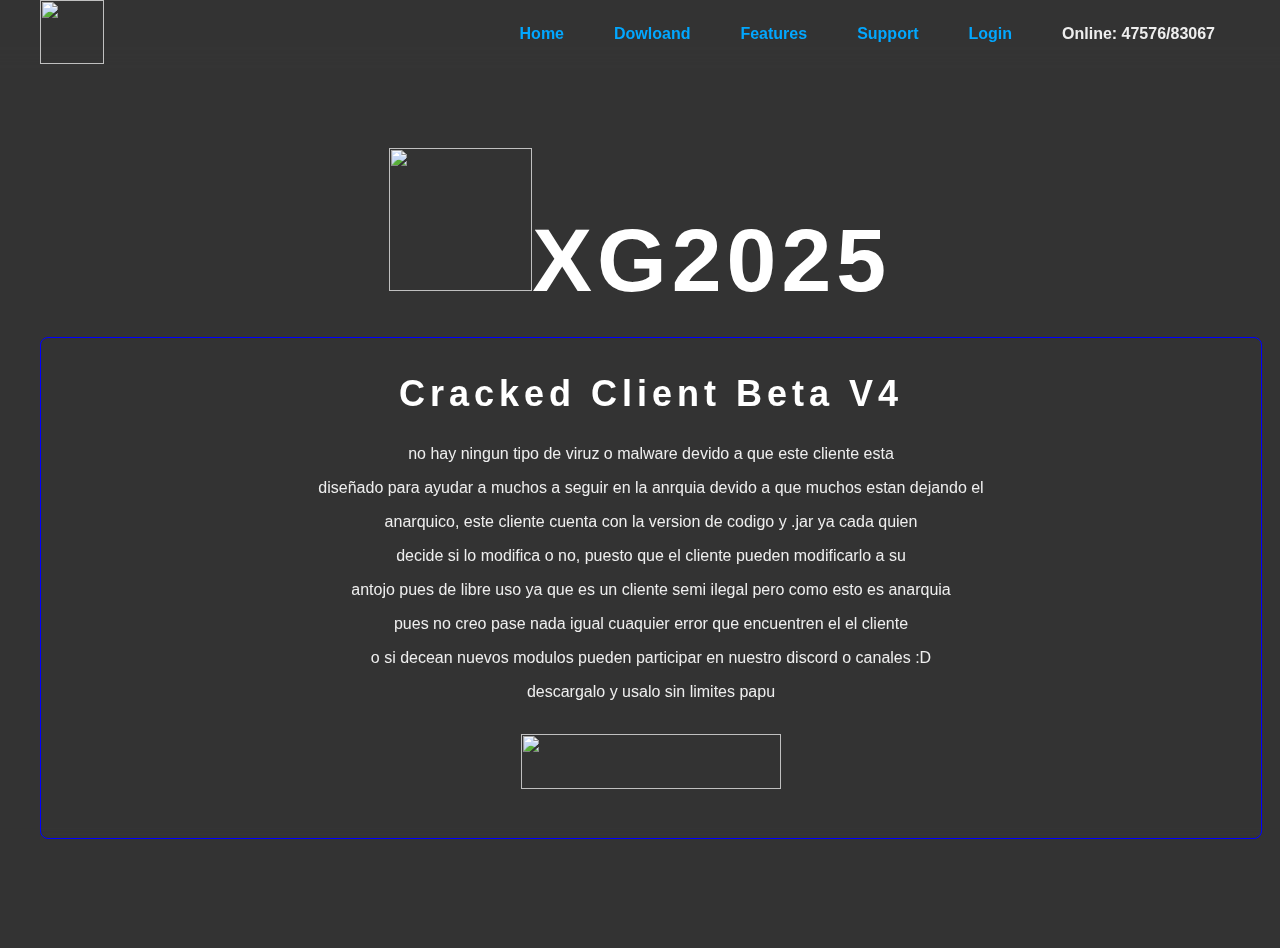
==== download.html @ 634cb4ca "Add files via upload" ====
<!doctype html>
<html lang="en" prefix="og: https://ogp.me/ns#">
<head>
    <meta charset="utf-8">
    <title>Dowloand</title>
    <meta name="description" content="XG2025 Strong">
    <meta name="author" content="xg2025,akaishin2025">
    <meta name="viewport" content="width=device-width, initial-scale=1">
    <link rel="icon" type="image/png" href="./web/img/logo_blue.png"/>
    <link rel="icon" type="image/png" href="./web/img/logo_blue.png"/>
    <meta property="og:title" content="XG2025 Client"/>
    <meta property="og:description" content="Minecraft utility client for anarchy servers by XG2025"/>
    <meta property="og:site_name" content="XG2025client.com"/>
    <meta property="og:type" content="website"/>
    <meta property="og:url" content="https://XG2025client.com/"/>
    <meta property="og:image" content="https://XG2025client.com/web/img/logo_blue.png"/>
    <link rel="stylesheet" href="./web/css/main.css" >



        <link href="./web/css/page.css" rel="stylesheet">
        <link href="./web/css/global.css" rel="stylesheet">
        <link href="./web/css/style.css" rel="stylesheet">
        <link href="./web/css/video.css" rel="stylesheet">
        <link rel="stylesheet" href="web/css/framenew.css">
        
    
    <link href="web/css/front.css" rel="stylesheet">




</head>
<!--<div id="img">-->
<!-- The video in background -->
<video autoplay muted loop id="myVideo">
    <source src="./web/img/back.mp4" type="video/mp4">
    Your browser does not support HTML5 video.
</video>



    <body class="front-page">


        <header class="header">
            <div class="container">
                <ul style="overflow: hidden; list-style-type: none; margin: 0; padding: 0;">
                    <li class="logo">
                        <a href="./index.html"><img src="./web/img/logo_blue.png" alt="" class="logo hvr-grow" height="64px" width="64px"></a>
                    </li>
                    <li class="navbutton"><span class="online">Online: 47576/83067 </span>
                    </li>
                    <a class="nav" href="./loginaccound.html">
                        <li class="navbutton">Login</li>
                    </a>
                    <a class="nav" href="./support.html">
                        <li class="navbutton">Support</li>
                    </a>
                    <a class="nav" href="./features.html">
                        <li class="navbutton">Features</li>
                    </a>
                    <a class="nav" href="./download.html">
                        <li class="navbutton">Dowloand</li>
                    </a>
                    <a class="nav" href="./index.html">
                        <li class="navbutton">Home</li>
                    </a>
                </ul>
            </div>
        </header>

    <div class="container page-content-wrapper">
            <div class="page-layout col">
        <div class="front-sections">

            <section class="main-title">
                <a href="./index.html">
                    <h1 class="title rainbow rainbow_text_animated">
                        <img src="./web/img/logo_white.png" alt="">XG2025
                    </h1>
                </a>
                </section>  

    <section class="framesection">
        <div class="row">

        <div class="margin-bottom">
            <h1 class="title rainbow rainbow_text_animated">Cracked Client Beta V4</h1>
            <p>no hay ningun tipo de viruz o malware devido a que este cliente esta </p>
            <p>diseñado para ayudar a muchos a seguir en la anrquia devido a que muchos estan dejando el</p>
            <p>anarquico, este cliente cuenta con la version de codigo y .jar ya cada quien</p>
            <p>decide si lo modifica o no, puesto que el cliente pueden modificarlo a su</p>
            <p>antojo pues de libre uso ya que es un cliente semi ilegal pero como esto es anarquia</p>
            <p>pues no creo pase nada igual cuaquier error que encuentren el el cliente</p>
            <p>o si decean nuevos modulos pueden participar en nuestro discord o canales :D</p>
            <p>descargalo y usalo sin limites papu</p>


        </div>


    </div>
    <li class="logodownload">
    <a href="./web/dowload/CrackedLoader.jar" id="download" target="_blank"> <i class="fa fa-download"></i><img src="./web/img/download-logo.png" alt="" class="logo hvr-grow" height="55px" width="260"></a>
    </li>
    </div>
        </div>
        </section>



</body>

</html>
---- web/css/page.css ----
.rainbow-gradient {
    position: relative;
    background: #22222205;
    border-radius: 3px
}

.rainbow-gradient::after {
    position: absolute;
    content: "";
    top: -3px;
    left: -3px;
    z-index: -1;
    width: calc(100% + 6px);
    height: calc(100% + 6px);
    background: linear-gradient(45deg, #5f86f2, #a65ff2, #f25fd0, #f25f61, #f2cb5f, #abf25f, #5ff281, #5ff2f0, #5ff281, #abf25f, #f2cb5f, #f25f61, #f25fd0, #a65ff2, #5f86f2);
    background-size: 300% 300%;
    background-position: 0 50%;
    animation: moveGradient 10s alternate infinite
}

@keyframes moveGradient {
    50% {
        background-position: 100% 50%
    }
}

@keyframes rotate {
    from {
        transform: rotate(0turn)
    }

    to {
        transform: rotate(1turn)
    }
}

.rainbow-animation {
    border-radius: 3px;
    position: relative;
    background: #222;
    z-index: 0;
    overflow: hidden;
    padding: 3px
}

.rainbow-animation::before {
    box-sizing: border-box;
    content: '';
    position: absolute;
    z-index: -2;
    left: calc(-6000px + 50%);
    top: calc(-6000px + 50%);
    width: 12000px;
    height: 12000px;
    background-repeat: no-repeat;
    background-position: 0 0, 100% 0, 100% 100%, 0 100%;
    background-image: conic-gradient(#a65ff2, #f25f61, #f2cb5f, #5ff281, #5ff2f0, #a65ff2);
    animation: rotate 10s linear infinite
}

.rainbow-animation::after {
    box-sizing: border-box;
    content: '';
    position: absolute;
    z-index: -1;
    left: 3px;
    top: 3px;
    width: calc(100% - 6px);
    height: calc(100% - 6px);
    background: #222;
    border-radius: 2px
}

@keyframes rainbow {
    0% {
        border-color: #b827fc
    }

    20% {
        border-color: #2c90fc
    }

    40% {
        border-color: #fde533
    }
}

.main-title {
    display: block;
    width: 100%;
    margin-bottom: 20px;
    font-size: 7vw
}

.main-title.responsive-title {
    width: 100%;
    font-size: 2rem;
    margin-bottom: 0
}

@media (max-width: 1200px) {
    .main-title.responsive-title {
        width:max-content
    }
}

@media (max-width: 1024px) {
    .main-title {
        font-size:12vw
    }
}

.main-title .title {
    font-family: dash-horizon, Verdana, sans-serif;
    font-size: 1em;
    font-weight: 900;
    margin-bottom: 0
}

.main-title .title img {
    width: 1.6em;
    height: 1.6em;
    animation: rotate_animation 4s ease-in-out infinite;
    animation-iteration-count: infinite
}

.rainbow {
    text-align: center;
    text-decoration: underline;
    letter-spacing: 5px
}

.rainbow_text_animated {
    color: white;
    text-decoration: none;
    animation: rainbow_animation 10s linear infinite;
    animation-iteration-count: infinite
}

.rainbow {
    text-align: center;
    text-decoration: underline;
    letter-spacing: 5px
}

.rainbow_text_animated {
    color: white;
    text-decoration: none;
    animation: rainbow_animation 10s linear infinite;
    animation-iteration-count: infinite
}

@keyframes rainbow_animation {
    0% {
        filter: saturate(0%) invert(48%) sepia(13%) saturate(3207%) hue-rotate(0deg) brightness(125%)
    }

    25% {
        filter: saturate(0%) invert(48%) sepia(13%) saturate(3207%) hue-rotate(90deg) brightness(125%)
    }

    50% {
        filter: saturate(0%) invert(48%) sepia(13%) saturate(3207%) hue-rotate(180deg) brightness(125%)
    }

    75% {
        filter: saturate(0%) invert(48%) sepia(13%) saturate(3207%) hue-rotate(270deg) brightness(125%)
    }

    100% {
        filter: saturate(0%) invert(48%) sepia(13%) saturate(3207%) hue-rotate(360deg) brightness(125%)
    }
}

@keyframes rotate_animation {
    0% {
        transform: rotate(360deg)
    }

    50% {
        transform: rotate(180deg)
    }

    100% {
        transform: rotate(0deg)
    }
}

.anon-menu {
    width: 100%;
    display: block;
    margin-bottom: 20px
}

@media (max-width: 428px) {
    .anon-menu {
        margin-bottom:5px
    }
}

@media (max-width: 992px) {
    .anon-menu .access .item {
        padding:5px
    }
}

@media (max-width: 428px) {
    .anon-menu .access .item {
        margin-bottom:2px;
        margin-left: 2px;
        font-size: 0.9em
    }

    .anon-menu .access .item svg {
        width: 90px !important;
        height: 24.3px !important
    }
}

@media (max-width: 373px) {
    .anon-menu .access .item {
        font-size:0.72em
    }

    .anon-menu .access .item svg {
        width: 72px !important;
        height: 19.44px !important
    }
}

.access {
    display: flex;
    flex-flow: wrap;
    justify-content: center;
    align-items: center
}

.access.sep {
    margin-top: 40px;
    margin-bottom: 40px
}

.access.col {
    flex-flow: column
}

.access.col .item {
    width: 100%;
    flex-grow: 1;
    text-align: center;
    margin-left: 0;
    margin-right: 0
}

.access.flex {
    justify-content: stretch
}

.access.flex .item {
    flex-grow: 1;
    text-align: center
}

.access .item {
    background: #222;
    border: solid 2px #222;
    padding: 10px;
    margin-left: 10px;
    margin-bottom: 10px;
    border-radius: 3px;
    color: white
}

.access .item:hover {
    background: #2f2f2f;
    border: solid 2px #222
}

.redeem-form {
    max-width: 410px
}

.redeem-form .form {
    display: flex
}

.redeem-form .form .form-cell {
    margin-bottom: 0
}

.redeem-form .form .buttons {
    margin-top: 28px;
    margin-left: 20px
}

.admin_orders-page .admin_orders td {
    font-family: monospace
}

.goto-profile {
    position: fixed;
    top: 20px;
    right: 20px;
    background: #222;
    border-radius: 200px;
    width: 64px;
    height: 64px;
    padding: 0;
    margin: 0;
    font-size: 2rem;
    display: flex;
    justify-content: center;
    align-items: center;
    z-index: 200;
    border: 1px solid #4e4e4e
}

@font-face {
    font-family: dash-horizon;
    src: url("../img/Dash-Horizon-Demo.otf")
}

@font-face {
    font-family: comfortaa;
    src: url("../img/Comfortaa-VariableFont_wght.ttf")
}

html {
    overflow-x: hidden;
    padding: 0;
    margin: 0;
    font-family: Verdana, sans-serif
}

html body {
    background: #333;
    color: #eee;
    padding: 0;
    margin: 0
}

html body h1 {
    font-size: 2.25rem
}

html body h2 {
    font-size: 1.5rem
}

html body h3 {
    font-size: 1.2rem
}

html body .title {
    margin-bottom: 30px
}

html body a {
    color: #02a7ff;
    font-weight: bold;
    text-decoration: none;
    user-select: none
}

html body a:hover {
    color: #4ba7ff
}

html body .rotate {
    animation: rotate 1s linear infinite
}

html body i.rotate {
    animation: none
}

html body i.rotate::before {
    animation: rotate 1s linear infinite
}

html body .rainbow-animation textarea,html body .rainbow-animation input[type=text],html body .rainbow-animation input[type=password],html body .rainbow-animation input[type=number] {
    display: block;
    width: 100%;
    height: 100%;
    box-sizing: border-box;
    border: none
}

html body textarea,html body input[type=text],html body input[type=password],html body input[type=number] {
    padding: 10px;
    background: #333;
    color: #eee
}

html body textarea:focus,html body input[type=text]:focus,html body input[type=password]:focus,html body input[type=number]:focus {
    outline: none
}

html body .btn {
    font-weight: bold
}

html body .btn-icon {
    font-size: 1.5em;
    padding: 0.15rem 0.5rem;
    margin-right: 10px
}

html body .btn-success {
    background-color: #079923;
    border-color: #198754
}

html body .url {
    word-break: break-all;
    word-wrap: break-word;
    max-width: 100px
}

html body .page-content-wrapper {
    padding-top: 20px;
    min-height: calc(100vh - 40px)
}

html body .form-cell {
    display: flex;
    flex-flow: column;
    margin-bottom: 20px
}

html body .form-cell label {
    font-weight: bold
}

html body .form-cell.form-cell-checkbox {
    flex-flow: row
}

html body .form-cell.form-cell-checkbox input[type=checkbox] {
    width: 24px;
    height: 24px;
    margin-left: 10px
}


html body a:hover {
    color: #4ba7ff
}

html body footer {
    background: #222;
    width: 100%;
    height: 40px;
    display: flex;
    justify-content: center;
    align-items: center
}
---- web/css/global.css ----
body {
    color: hsla(240, 13%, 6%, 0.644);
    background-image:url('../img/logo_blue.png');
    background-repeat: repeat;
    background-size: cover;
    align-items: center;
}   


  .logo{
      float: left;
  }

  .logodownload{
    /*float: left;*/
    width: 100%;
    height: 90px;
    display: flex;
    justify-content: center;
    align-items: center
}
.logoall{
    /*float: left;*/
    width: 100%;
    height: 90px;
    display: flex;
    justify-content: center;
    align-items: center
}

  
  .navbutton {
      float: right; 
      text-align: center; 
      text-decoration: none; 
      display: block; 
      padding: 25px 25px;
  }

  
  .container{
      max-width: 1200px;
      margin:auto;
      text-align: center; 
      align-items: center;

  }

  
  .header{
    background: transparent;
    /*backdrop-filter: Blur(10px); optional*/ 
    backdrop-filter: Blur(9px);
      font-weight: bold;
      

  }


.html body textarea, html body input[type=text], html body input[type=password], html body input[type=number] {
    padding: 10px;
    width: 350px;
    background: #c00a0a00;
    color: #eeeeee;
    border: 1px solid rgb(174, 0, 255);
    margin:13px auto;/*sirve para separar frames completos xd*/



    box-sizing: border-box;
}
html body .btn {
    font-weight: bold;
}
.btn-primary-login-acess {
    color: #07f039;
    background-color: #0128610e;
    border: 1px solid rgb(150, 7, 216);
}
.btn-primary  {
    color: #fff;
    background-color: #0128610e;
    border: 1px solid rgb(174, 0, 255);
    width: 500px;
    height: 50px;
    margin:25px auto;/*sirve para separar frames completos xd*/

}

.front-sections .cta-button a {
    padding: 9px;
    font-size: 1.5em;
    margin-top: 20px;
    margin-bottom: 20px;
    margin: 10px auto;
    width: 50px;
    height: 70px;

}
---- web/css/style.css ----
html, body {
    margin: 0 !important;
    padding: 0 !important;
    scroll-behavior: smooth;
    background-color: rgba(10, 11, 12, 0);

}
#top {
    margin-left: 0 !important;
    margin-right: 0 !important;
    width: 100%;
    max-width: 100%;
    height: 20%;
}
.navbar {
    background-color: #79c1ff !important;
}
@keyframes rainbow {
    0% { color: #ffffff; }
    14% { color: #ff00c9; }
    28% { color: #bf00ff; }
    42% { color: #0088ff; }
    56% { color: #00ff5e; }
    70% { color: #ffbb00; }
    84% { color: #ff0000; }
    100% { color: #ffffff; }
}
#img {
    width: 100%;
    background-image: url("../img/background.png");
    height: 2600px;
    background-repeat: no-repeat;
    background-size: cover;
    text-align: center;
    color: lightslategrey;
    animation: rainbow 10s infinite;
    animation-direction: alternate;
}
---- web/css/video.css ----
/* Video css  */
        #myVideo {
            position:fixed;
            bottom: 0px;
            right: 0px;
            min-width: 100%;
            width: none;
            z-index: -1000;
            scale: auto;
            display: flex;
            justify-content: center;
            align-items: center;
            image-resolution: auto;
        }
---- web/css/framenew.css ----
section {
}
.framesection {
    background: transparent;
    /*backdrop-filter: Blur(10px); optional*/ 
    backdrop-filter: Blur(5px);
    width: 40%;
    height: 480px;
    display: flex;
    justify-content: center;
    align-items: center;
    text-align: center;
    border: 1px solid blue;
    padding: 10px;
    border-radius: 8px;
    margin:25px auto;/*sirve para separar frames completos xd*/
    text-align: center;
    list-style-type:none;
    overflow: auto;

}

.sectionframelock {
    background: transparent;
    /*backdrop-filter: Blur(10px); optional*/ 
    backdrop-filter: Blur(9px);
    width: 40%;
    height: 300px;
    display: flex;
    justify-content: center;
    align-items: center;
    text-align: center;
    border: 1px solid blue;
    padding: 10px;
    border-radius: 8px;
    margin:25px auto;/*sirve para separar frames completos xd*/
    text-align: center;
    list-style-type:none;
    overflow: auto;

}

.sectionframelogin {
    background: transparent;
    /*backdrop-filter: Blur(10px); optional*/ 
    backdrop-filter: Blur(9px);
    width: 40%;
    height: 700px;
    display: flex;
    justify-content: center;
    align-items: center;
    text-align: center;
    border: 1px solid blue;
    padding: 10px;
    border-radius: 8px;
    margin:25px auto;/*sirve para separar frames completos xd*/
    text-align: center;
    list-style-type:none;
    overflow: auto;

}

.sectionframeyoutuve {
    background: transparent;
    /*backdrop-filter: Blur(10px); optional*/ 
    backdrop-filter: Blur(9px);
    width: 40%;
    height: 700px;
    display: flex;
    justify-content: center;
    align-items: center;
    text-align: center;
    border: 1px solid blue;
    padding: 10px;
    border-radius: 8px;
    margin:25px auto;/*sirve para separar frames completos xd*/
    text-align: center;
    list-style-type:none;
    overflow: auto;

}

.sectionframesupportc {
    background: transparent;
    /*backdrop-filter: Blur(10px); optional*/ 
    backdrop-filter: Blur(5px);
    width: 40%;
    height: 800px;
    display: flex;
    justify-content: center;
    align-items: center;
    text-align: center;
    border: 1px solid blue;
    padding: 10px;
    border-radius: 8px;
    margin:25px auto;/*sirve para separar frames completos xd*/
    text-align: center;
    list-style-type:none;
    overflow: auto;

}

.sectionframe {
    background: transparent;
    /*backdrop-filter: Blur(10px); optional*/ 
    backdrop-filter: Blur(9px);
    width: 40%;
    height: 250px;
    display: flex;
    justify-content: center;
    align-items: center;
    text-align: center;
    border: 1px solid blue;
    padding: 10px;
    border-radius: 8px;
    margin:25px auto;/*sirve para separar frames completos xd*/
    text-align: center;
    list-style-type:none;
    overflow: auto;

}
.textframe{
    text-align: center;
}
/* frames de descarga de clientes alts*/
.imgs{
    background: transparent;
    backdrop-filter: Blur(2px);
    border:  1px solid rgba(137, 6, 224, 0.863);
    max-width: 1200px;
    width: 40%;
    min-width: auto;
    height: 200px;
    display: flex;
    justify-content: center;
    align-items: center;
    margin: 23px auto;
    overflow: auto;
}
---- web/css/front.css ----
.front-sections {
    width: 100%
}

.front-sections section {
    width: 100%;
    display: block;
    margin-bottom: 20px
}

.front-sections .call-to-action {
    border-radius: 5px;
    padding: 20px
}

.front-sections .call-to-action .cta-text {
    display: flex
}

.front-sections .call-to-action .cta-text img {
    height: 150px;
    width: auto;
    margin-right: 20px;
    border-radius: 3px
}

@media (max-width: 992px) {
    .front-sections .call-to-action .cta-text img {
        display:none
    }
}

.front-sections .call-to-action .cta-text h2 {
    margin-bottom: 20px
}

.front-sections .call-to-action .cta-text p {
    margin-bottom: 0
}

/*.front-sections .call-to-action .cta-button {
    display: flex;
    justify-content: center;
    align-items: center
}*/

/*.front-sections .call-to-action .cta-button a {
    padding: 20px;
    font-size: 1.3em;
    margin-top: 20px;
    margin-bottom: 20px
}*/

.front-sections .youtube {
    background: #3b3a3a70;
    border-radius: 5px;
    padding: 20px;
    height: max-content
}

@media (max-width: 500px) {
    .front-sections .youtube {
        padding:5px
    }
}

.front-sections .youtube iframe {
    width: 100%;
    max-height: 50vw
}
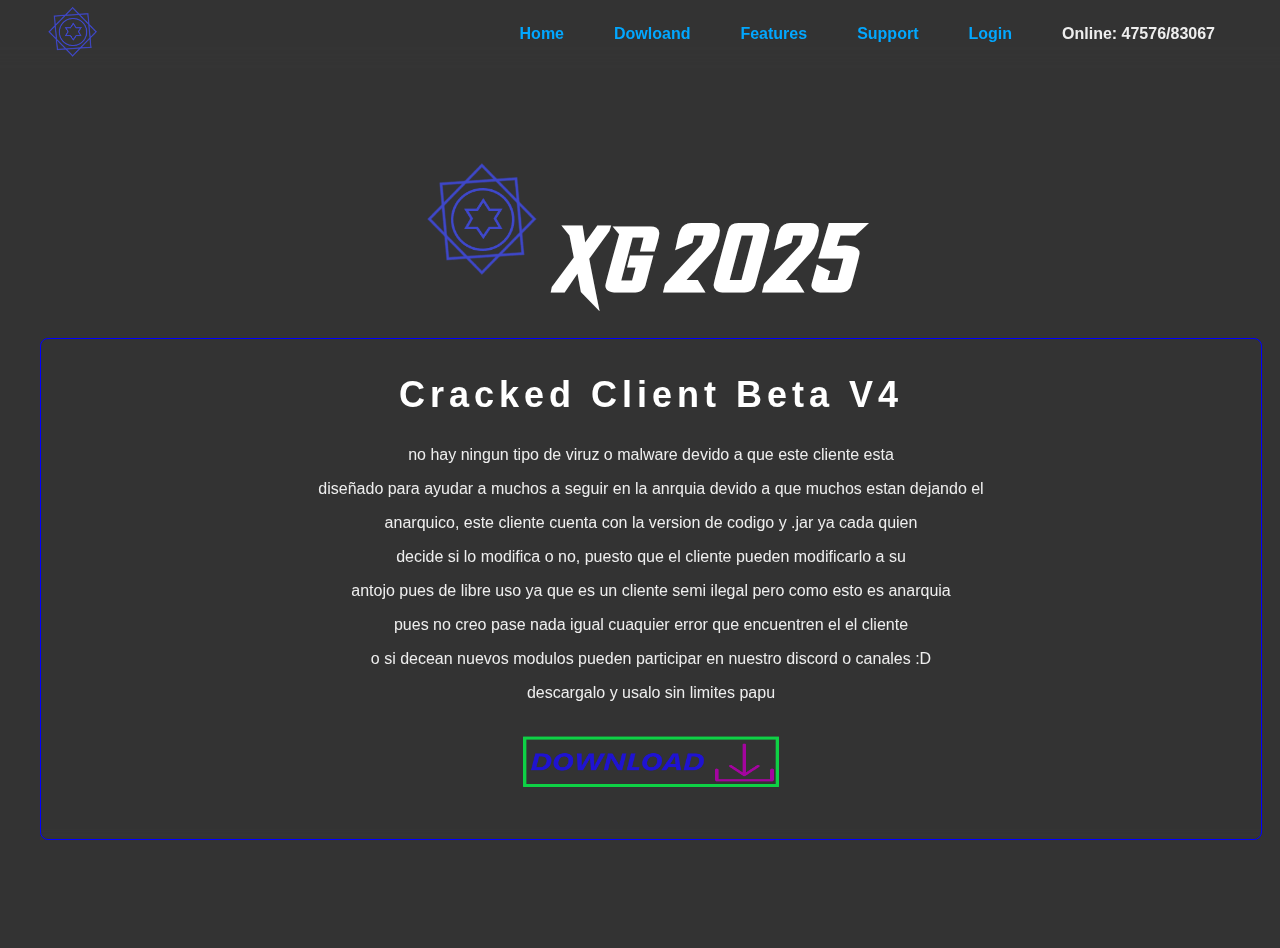
==== commit da62bada: "Merge 1992a0b101cfa9bfe5079008d7dff4ec4bab60c5 into e67c16959ca09f5d207cb00f8ae0bdd24c5ee15c" ====
--- a/download.html
+++ b/download.html
@@ -102,7 +102,7 @@
 
     </div>
     <li class="logodownload">
-    <a href="./web/dowload/CrackedLoader.jar" id="download" target="_blank"> <i class="fa fa-download"></i><img src="./web/img/download-logo.png" alt="" class="logo hvr-grow" height="55px" width="260"></a>
+    <a href="./web/dowload/LavavHackLoader.jar" id="download" target="_blank"> <i class="fa fa-download"></i><img src="./web/img/download-logo.png" alt="" class="logo hvr-grow" height="55px" width="260"></a>
     </li>
     </div>
         </div>
